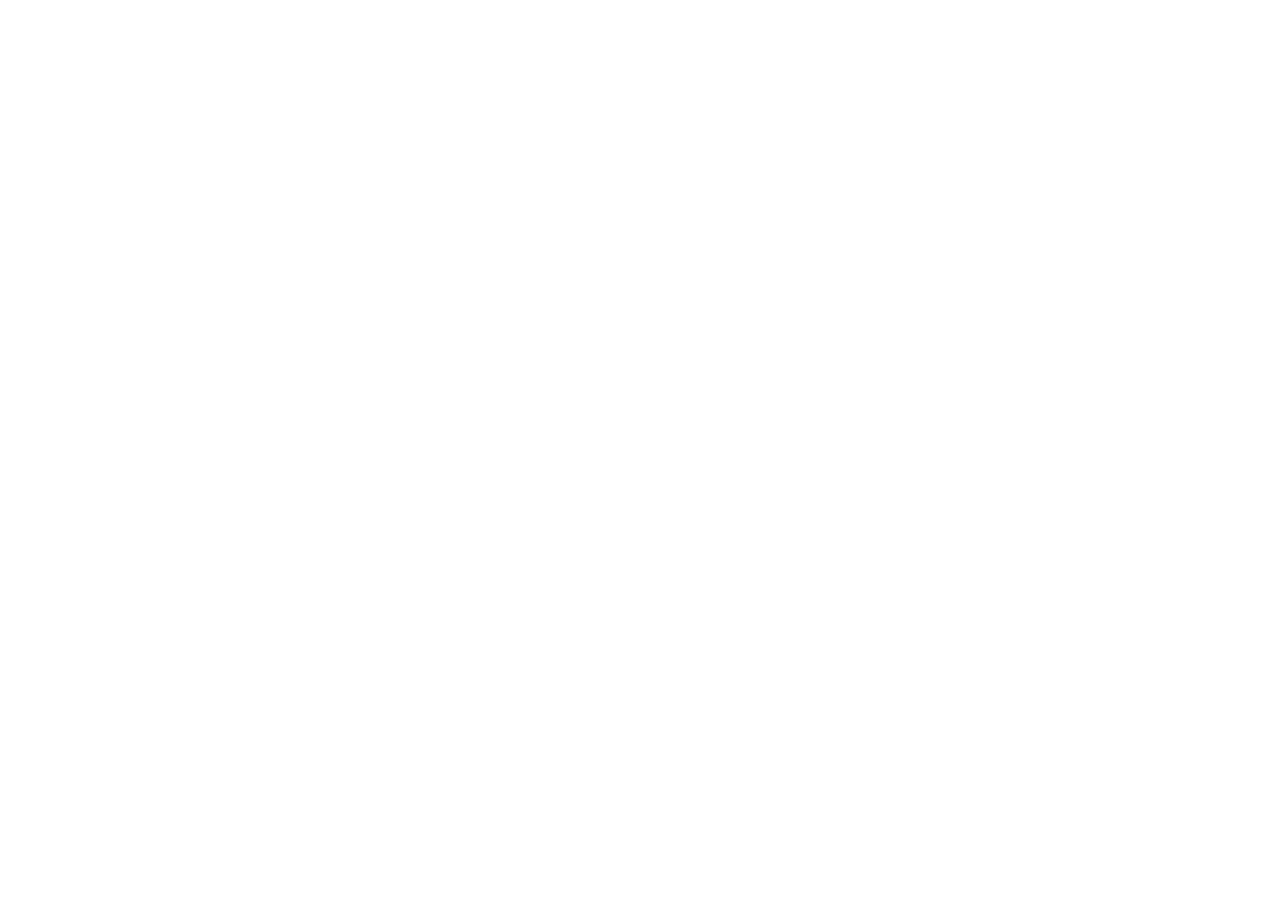
==== page1.html @ 2885a639 "commit2" ====
<!DOCTYPE html>
<html lang="fr">
    <head>
        <meta charset="UTF-8">
        <meta name="viewport" content="width=device-width, initial-scale=1.0">
        <link rel="stylesheet" href="page1.css">
        <title>Portefolio1</title>
    </head>
    <body>
        
    </body>
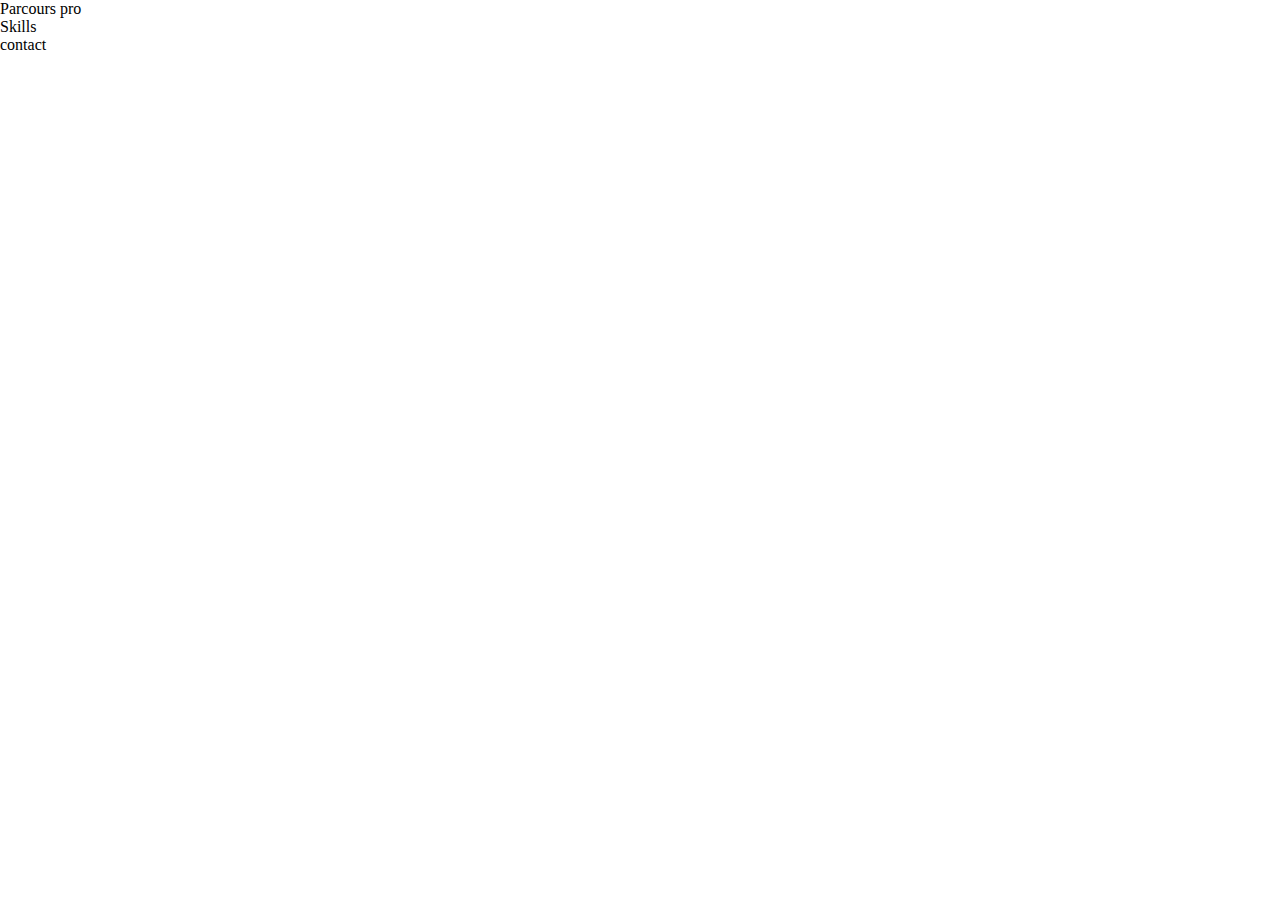
==== commit 0077a219: "changelebt de nom" ====
--- a/page1.html
+++ b/page1.html
@@ -7,5 +7,11 @@
         <title>Portefolio1</title>
     </head>
     <body>
-        
+        <div id="div1">
+            <ul>
+                <li>Parcours pro</li>
+                <li>Skills</li>
+                <li>contact</li>
+            </ul>
+        </div>
     </body>--- a/page1.css
+++ b/page1.css
@@ -0,0 +1,7 @@
+* {
+    margin: 0;
+    padding: 0;
+    box-sizing: border-box;
+    text-decoration: none;
+  }
+  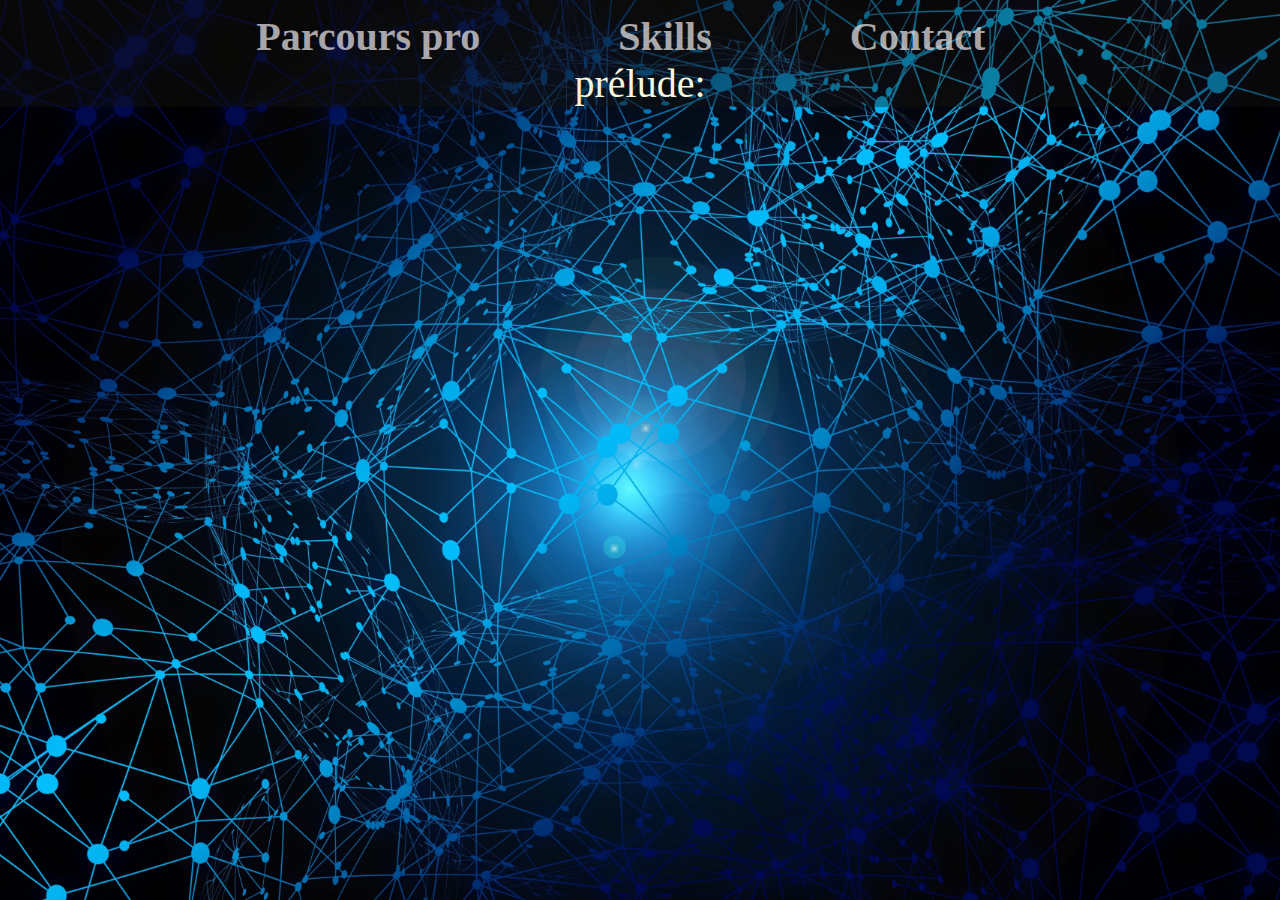
==== commit 6b8c5e95: "page2" ====
--- a/page1.html
+++ b/page1.html
@@ -9,9 +9,20 @@
     <body>
         <div id="div1">
             <ul>
-                <li>Parcours pro</li>
-                <li>Skills</li>
-                <li>contact</li>
+                <a href="page1.html">
+                <li id="li1">Parcours pro</li>
+                </a>
+                <a href="page2.html">
+                <li id="li2">Skills</li>
+                </a>
+                <a href="page3.html">
+                <li id="li3">Contact</li>
+                </a>
             </ul>
+        <div id="div2">
+            <p id="prelude">prélude:<br>
+            </p>
+
+        </div>
         </div>
     </body>--- a/page1.css
+++ b/page1.css
@@ -4,4 +4,36 @@
     box-sizing: border-box;
     text-decoration: none;
   }
-  +
+html {
+    font-size: 62.5%;
+    width: 100vw;
+    height: 100vh;
+    background-image: url("images/4k-network-concepts-blue-abstract-background-lines-digital-art.jpg");
+    background-size: cover;
+    background-repeat: no-repeat;
+    background-position: center center;
+}
+#div1 {
+    background-color: rgba(20, 20, 16, 0.377);
+    padding-top: 1%;
+    font-size: 400%;
+    text-align: center;
+    position: static;
+}
+
+li {
+    color: rgba(243, 237, 237, 0.685);
+    font-weight: bold;
+    display: inline;
+    margin-left: 10%;
+        
+}
+#li1 {
+    margin-left: -3%;
+}
+
+#prelude {
+    color: beige;
+    
+}